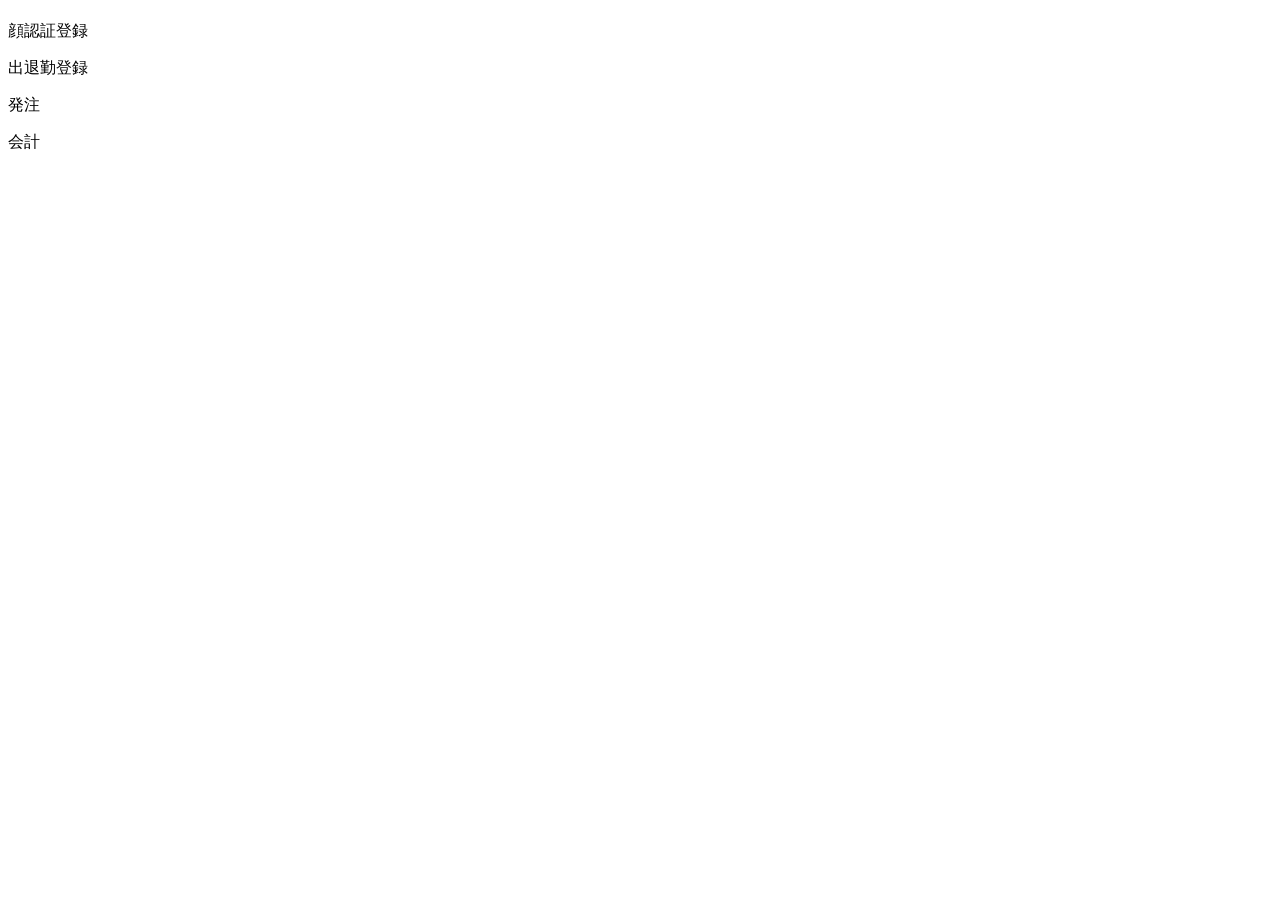
==== src/main/resources/templates/Menu/index.html @ 28a34ffb "メニュー追加" ====
<!DOCTYPE html>
<html xmlns:th="http://www.thymeleaf.org">

<head>
	<meta charset="utf-8">
</head>

<body>
	<h1 th:text="${title}"></h1>
	<a th:href="@{/face/authenticate}">顔認証登録</a>
	<p><a th:href="@{/attendance}">出退勤登録</a></p>
	<p><a th:href="@{/hattyuu}">発注</a></p>
	<p>会計</p>

</body>
</html>
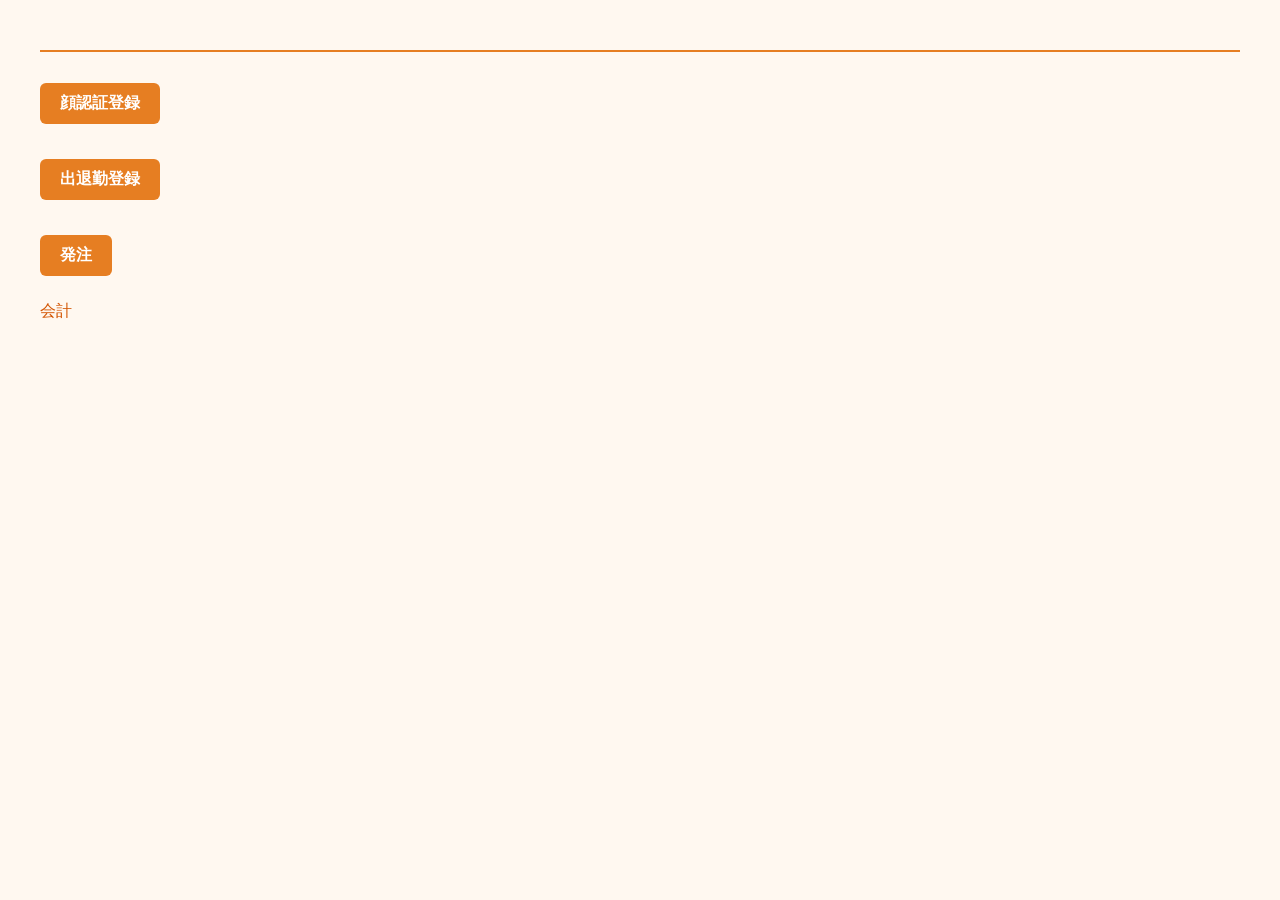
==== commit 9905a75b: "メニューCSS追加" ====
--- a/src/main/resources/templates/Menu/index.html
+++ b/src/main/resources/templates/Menu/index.html
@@ -3,6 +3,40 @@
 
 <head>
 	<meta charset="utf-8">
+	<style>
+		body {
+			font-family: 'Arial', sans-serif;
+			background-color: #fff8f0;
+			color: #d35400;
+			margin: 40px;
+		}
+
+		h1 {
+			color: #e67e22;
+			border-bottom: 2px solid #e67e22;
+			padding-bottom: 10px;
+		}
+
+		a, p a {
+			display: inline-block;
+			margin: 10px 0;
+			color: white;
+			background-color: #e67e22;
+			padding: 10px 20px;
+			text-decoration: none;
+			border-radius: 6px;
+			font-weight: bold;
+			transition: background-color 0.3s ease;
+		}
+
+		a:hover, p a:hover {
+			background-color: #d35400;
+		}
+
+		p {
+			margin: 15px 0;
+		}
+	</style>
 </head>
 
 <body>
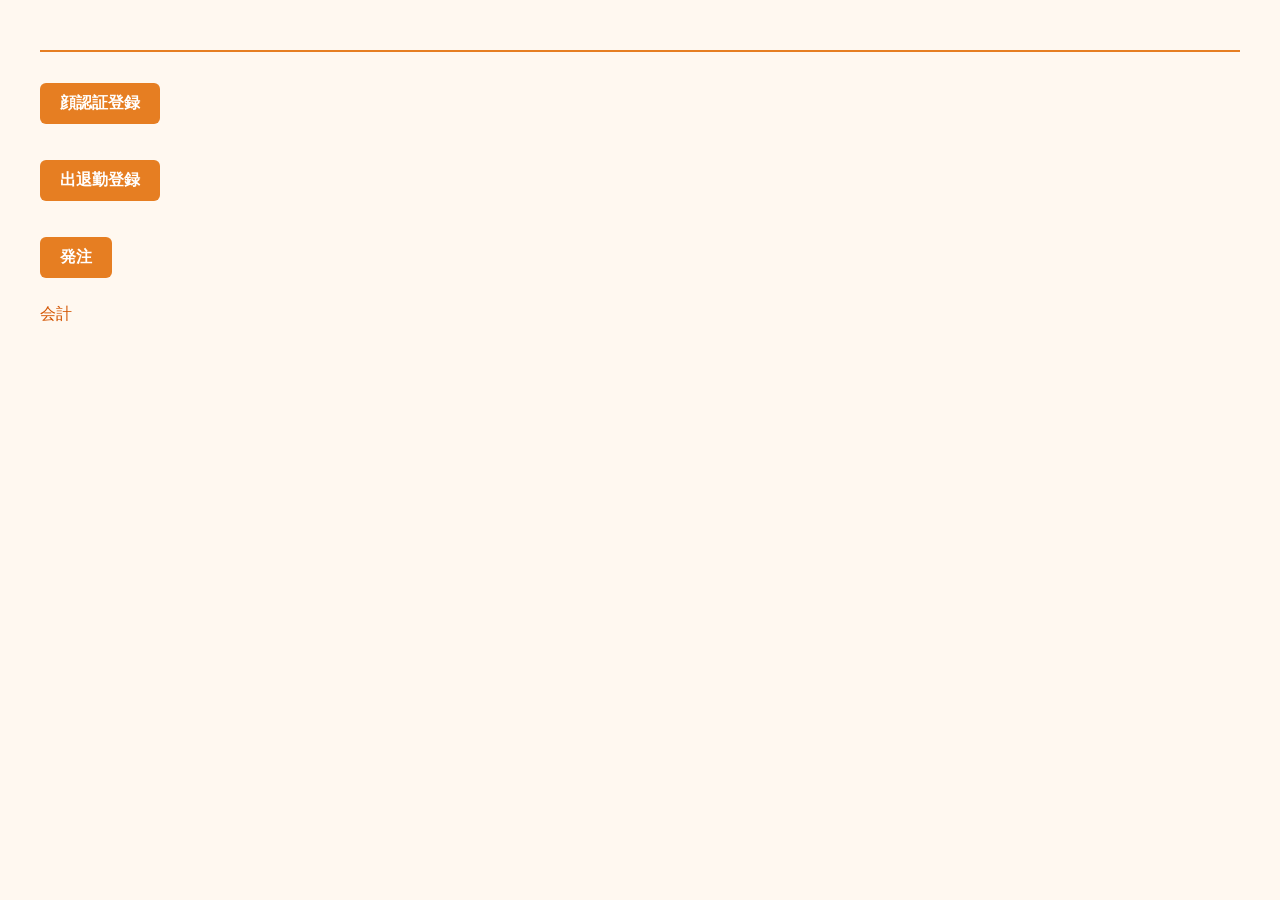
==== commit 6bf4701b: "aaa" ====
--- a/src/main/resources/templates/Menu/index.html
+++ b/src/main/resources/templates/Menu/index.html
@@ -34,7 +34,7 @@
 		}
 
 		p {
-			margin: 15px 0;
+			margin: 15px 1;
 		}
 	</style>
 </head>
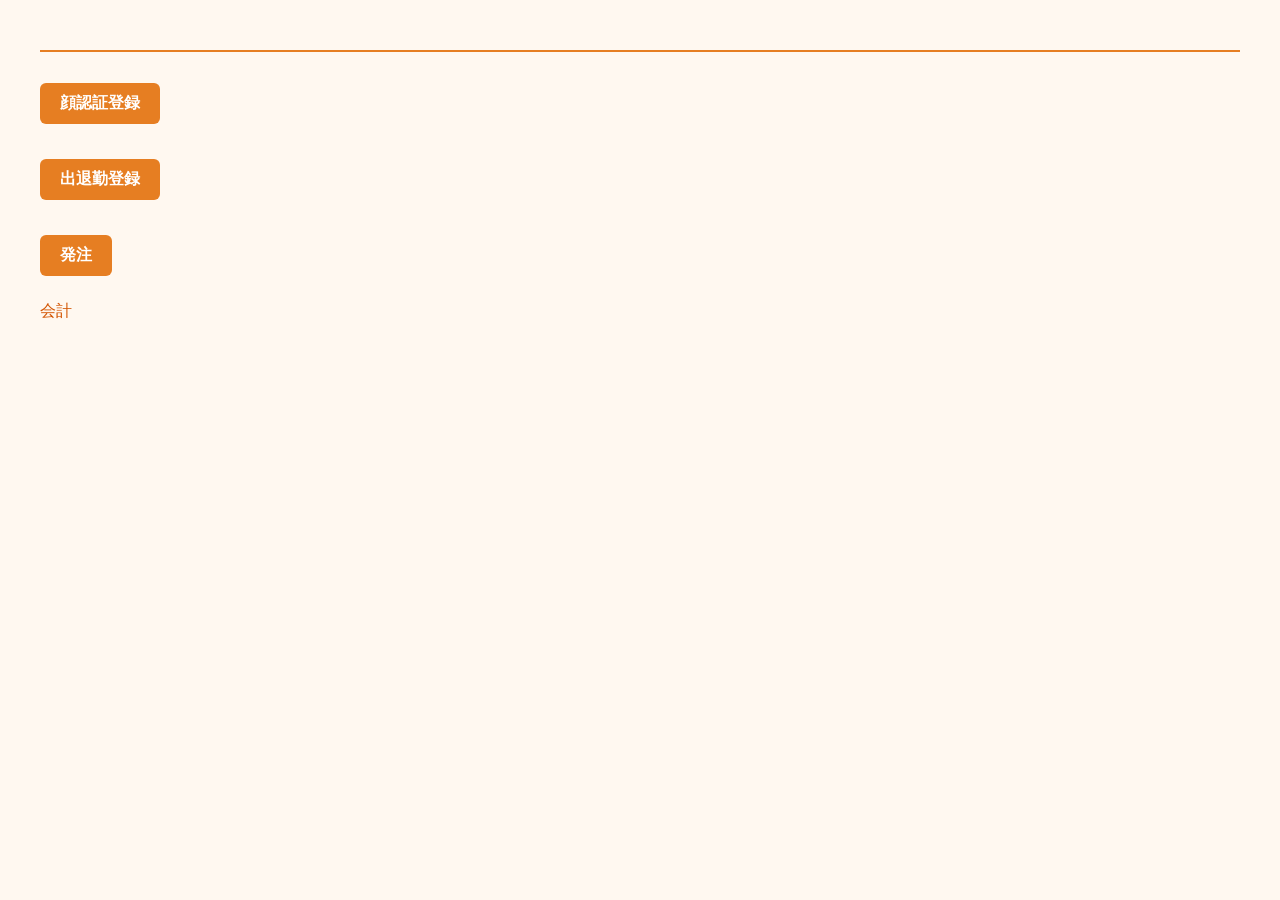
==== commit e6b7214d: "index.htmlにCSS追加" ====
--- a/src/main/resources/templates/Menu/index.html
+++ b/src/main/resources/templates/Menu/index.html
@@ -34,7 +34,7 @@
 		}
 
 		p {
-			margin: 15px 1;
+			margin: 15px 0;
 		}
 	</style>
 </head>
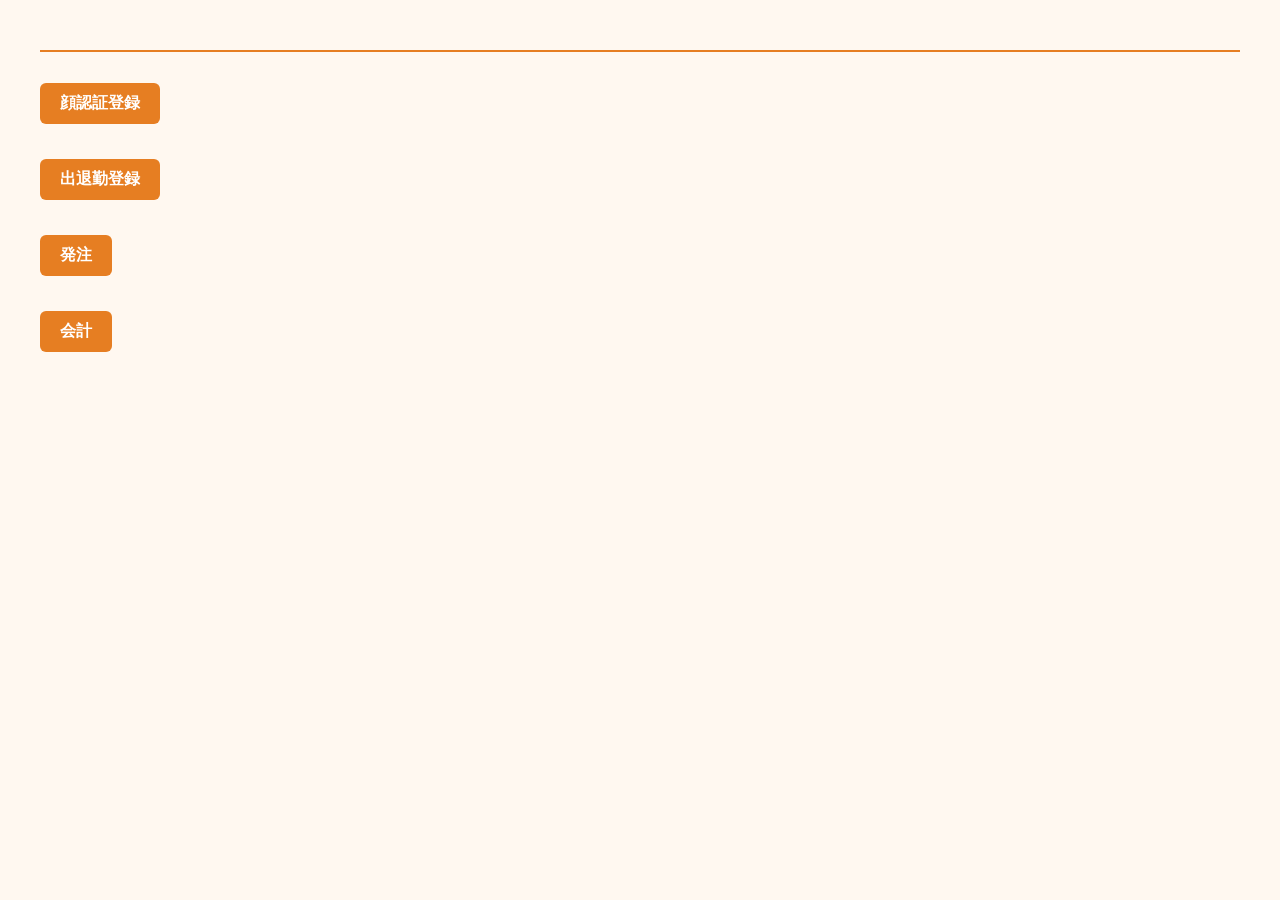
==== commit 0ed656f5: "発注・会計変更しました（石田・酒谷）" ====
--- a/src/main/resources/templates/Menu/index.html
+++ b/src/main/resources/templates/Menu/index.html
@@ -44,7 +44,7 @@
 	<a th:href="@{/face/authenticate}">顔認証登録</a>
 	<p><a th:href="@{/attendance}">出退勤登録</a></p>
 	<p><a th:href="@{/hattyuu}">発注</a></p>
-	<p>会計</p>
+	<p><a th:href="@{/home}">会計</a></p>
 
 </body>
 </html>
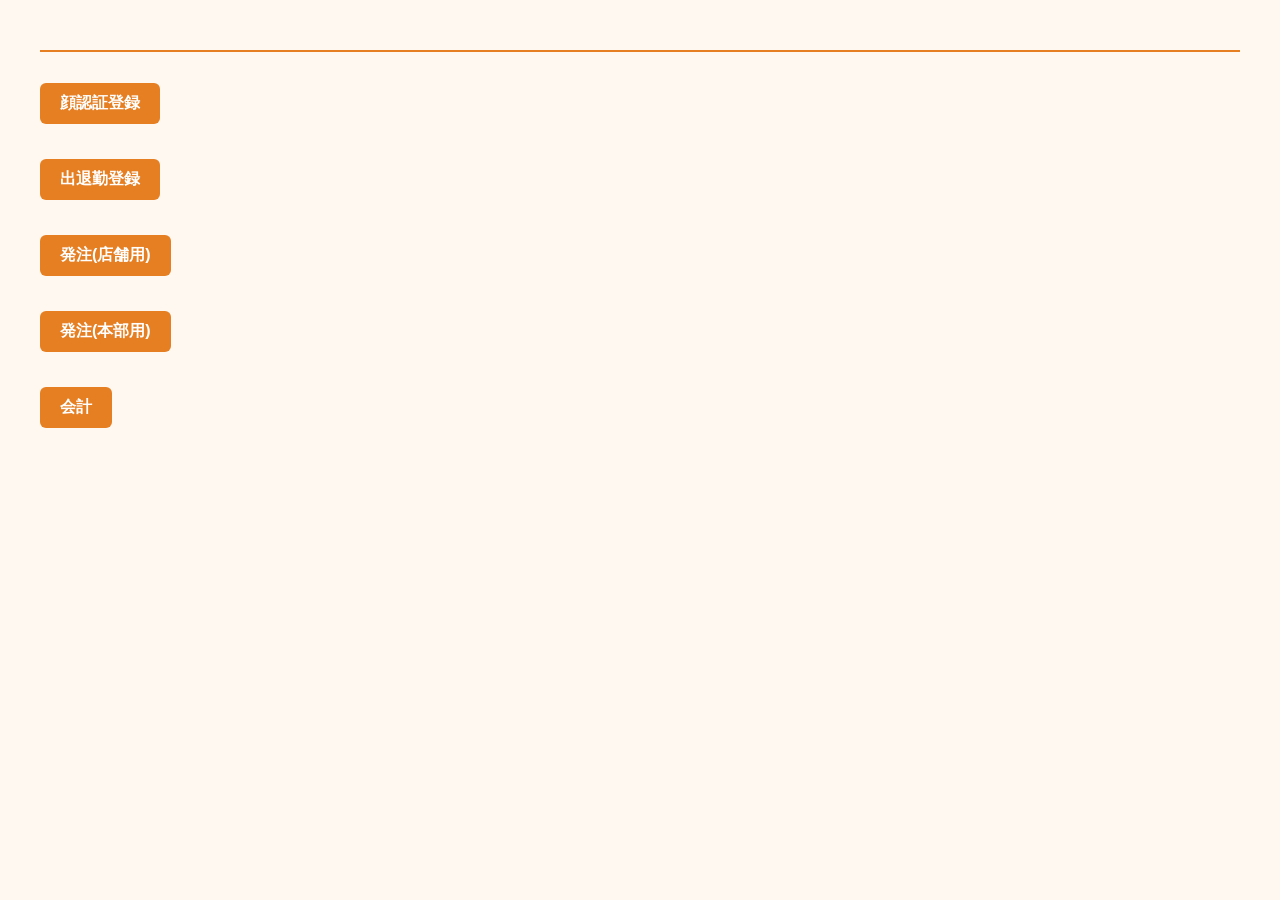
==== commit 62d24c26: "発注本部追加" ====
--- a/src/main/resources/templates/Menu/index.html
+++ b/src/main/resources/templates/Menu/index.html
@@ -43,7 +43,8 @@
 	<h1 th:text="${title}"></h1>
 	<a th:href="@{/face/authenticate}">顔認証登録</a>
 	<p><a th:href="@{/attendance}">出退勤登録</a></p>
-	<p><a th:href="@{/hattyuu}">発注</a></p>
+	<p><a th:href="@{/hattyuu}">発注(店舗用)</a></p>
+	<p><a th:href="@{/honbu}">発注(本部用)</a></p>
 	<p><a th:href="@{/home}">会計</a></p>
 
 </body>
